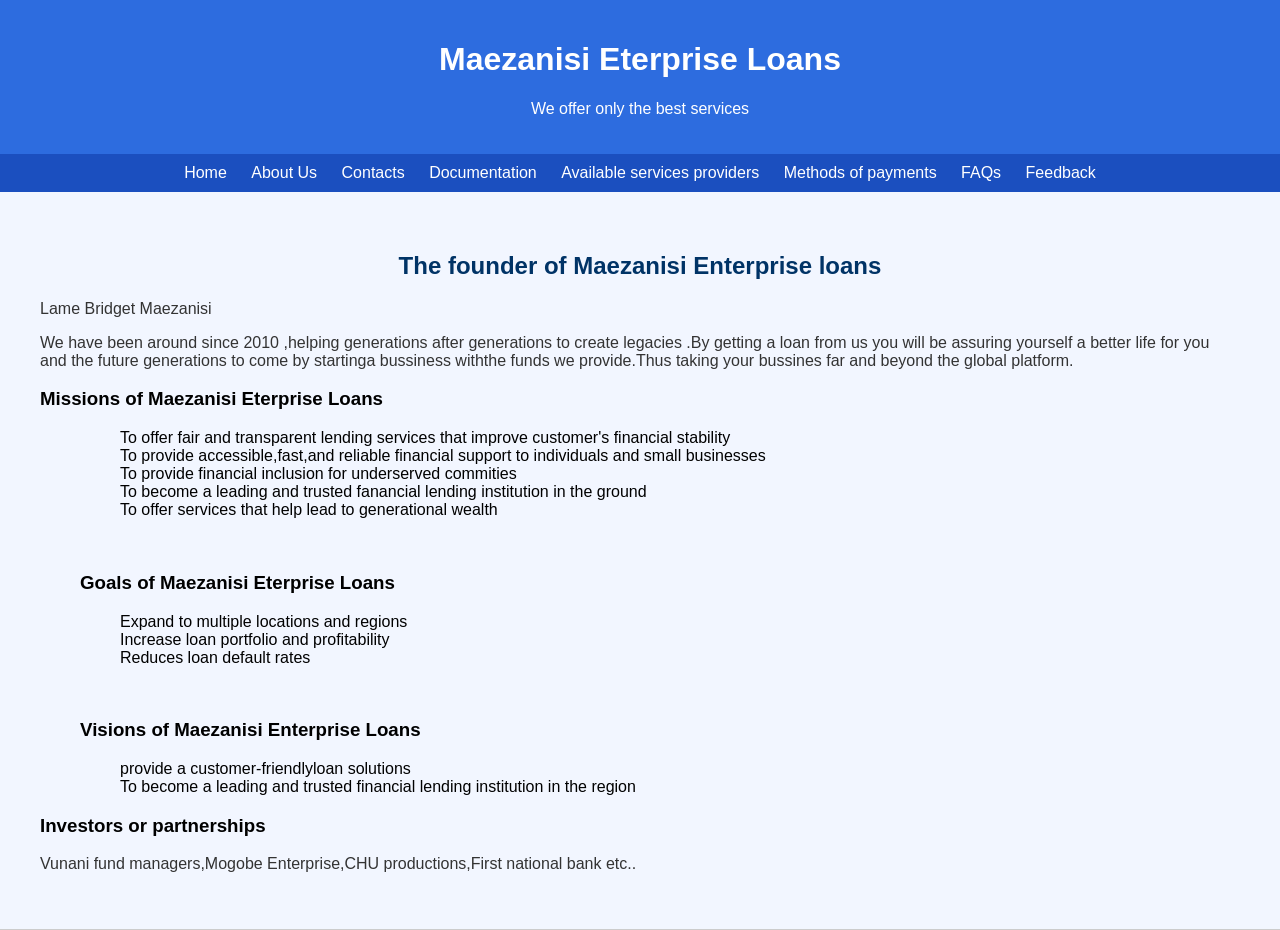
==== aboutus.html @ f271ef1f "first commit" ====
<!DOCTYPE html>
<html lang="en">
<head>
    <meta charset="UFT-8">
    <title>Maezanisi Enterprise Loans</title>
    <link rel="stylesheet" href="style.css">
</head>
<body>
<!--header section-->
<header>
   <h1>Maezanisi Eterprise Loans</h1>
   <p>We offer only the best services</p>
</header>
<!--navigation-->
<nav>
   <a href="index.html">Home</a>
   <a href="aboutus.html">About Us</a>
   <a href="contact.html">Contacts</a>
   <a href="documentation.html">Documentation</a>
   <a href="availableservicesproviders.html">Available services providers</a>
   <a href="methodsofpayments.html">Methods of payments</a>
   <a href="fqa.html">FAQs</a>
   <a href="feedback.html">Feedback</a>
   
</nav>
<!--main content-->
<main>
    <section>
    <h2>The founder of Maezanisi Enterprise loans</h2>
    <p>Lame Bridget Maezanisi</p> 
    <p>We have been around since 2010 ,helping generations after generations to create legacies .By getting a loan from us you will be assuring yourself a better life for you and the future generations to come by startinga bussiness withthe funds we provide.Thus taking your bussines far and beyond the global platform. </p>

<div>
    <h3>Missions of Maezanisi Eterprise Loans</h3>
    <ol>
        <ul>To offer fair and transparent lending services that improve customer's financial stability</ul>
        <ul>To provide accessible,fast,and reliable financial support to individuals and small businesses</ul>
        <ul>To provide financial inclusion for underserved commities</ul>
        <ul>To become a leading and trusted fanancial lending institution in the ground</ul>
        <ul>To offer services that help lead to generational wealth</ul>
    </ol>
    <br>

    <ol>
    <h3>Goals of Maezanisi Eterprise Loans</h3>
        <ul>Expand to multiple locations and regions</ul>
        <ul>Increase loan portfolio and profitability</ul>
        <ul>Reduces loan default rates </ul>
    </ol>
</br>

    <ol>
    <h3>Visions of Maezanisi Enterprise Loans</h3>
        <ul>provide a customer-friendlyloan solutions</ul>
        <ul>To become a leading and trusted financial lending institution in the region</ul>
    </ol>
</div>

    <content> 
    <h3>Investors or partnerships</h3>
        <p>Vunani fund managers,Mogobe Enterprise,CHU productions,First national bank etc..</p>
    </content>
</main>
</section>
</body>
</html>
---- style.css ----
/* Global Styles */
body {
  font-family: Arial, Helvetica, sans-serif;
  background-color: #f4f9f4; /* light background for readability */
  color: #000000; /* black text for clarity */
  margin: 0;
  padding: 0;
}

/* Header */
header {
  background: #2d6cdf;
  color: white;
  padding: 20px;
  text-align: center;
}



/* Navigation */
        nav {
            background-color: #1b4fbf;
            padding: 10px;
            text-align: center;
        }

        nav a {
            color: white;
            text-decoration: none;
            margin: 0 10px;
        }

        nav a:hover {
            text-decoration: underline;
        }

/* Buttons */
button {
  background-color: #006400; /* dark green */
  color: #ffffff;
  border: none;
  padding: 10px 20px;
  margin: 10px;
  cursor: pointer;
  border-radius: 4px;
  transition: background-color 0.3s ease;
}
button:hover {
  background-color: #003366; /* switch to blue on hover */
}

/* Sections */
section {
  padding: 40px;
  border-bottom: 1px solid #cccccc;
}
section h2 {
  color: #003366; /* blue headings */
}
section p {
  color: #333333; /* dark gray for readability */
}

/* Footer */
footer {
  background-color: #000000;
  color: #00cc66; /* green text for footer */
  text-align: center;
  padding: 20px;
}

        body {
            font-family: Arial, sans-serif;
            background-color: #f2f6ff;
            margin: 0;
            padding: 0;
        }

        /* Header */
        header {
            background-color: #2d6cdf;
            color: white;
            text-align: center;
            padding: 20px;
        }

        /* Navigation */
        nav {
            background-color: #1b4fbf;
            padding: 10px;
            text-align: center;
        }

        nav a {
            color: white;
            text-decoration: none;
            margin: 0 10px;
        }

        nav a:hover {
            text-decoration: underline;
        }

        /* Form Container */
        .container {
            width: 400px;
            margin: 50px auto;
            background: white;
            padding: 20px;
            border-radius: 10px;
            box-shadow: 0 0 10px rgba(0,0,0,0.1);
        }

        h2 {
            text-align: center;
        }

        input,
        select,
        textarea {
            width: 100%;
            padding: 10px;
            margin: 8px 0;
            border-radius: 5px;
            border: 1px solid #ccc;
            box-sizing: border-box;
        }

        button {
            width: 100%;
            padding: 10px;
            background-color: #2d6cdf;
            color: white;
            border: none;
            border-radius: 5px;
            cursor: pointer;
        }

        button:hover {
            background-color: #1b4fbf;
        }

        /* General Page Styling */
body {
    font-family: Arial, sans-serif;
    background-color: #f2f6ff;
    margin: 0;
    padding: 0;
}

/* Header */
header {
    background-color: #2d6cdf;
    color: white;
    text-align: center;
    padding: 20px;
}

/* Navigation */
nav {
    background-color: #1b4fbf;
    padding: 10px;
    text-align: center;
}

nav a {
    color: white;
    text-decoration: none;
    margin: 0 10px;
}

nav a:hover {
    text-decoration: underline;
}

/* Form Container */
.container {
    width: 400px;
    margin: 50px auto;
    background-color: white;
    padding: 20px;
    border-radius: 10px;
    box-shadow: 0 0 10px rgba(0, 0, 0, 0.1);
}

/* Heading */
h2 {
    text-align: center;
}

/* Form Elements */
input,
select,
textarea {
    width: 100%;
    padding: 10px;
    margin: 8px 0;
    border-radius: 5px;
    border: 1px solid #ccc;
    box-sizing: border-box;
}

/* Button */
button {
    width: 100%;
    padding: 10px;
    background-color: #2d6cdf;
    color: white;
    border: none;
    border-radius: 5px;
    cursor: pointer;
    font-size: 16px;
}

button:hover {
    background-color: #1b4fbf;
}
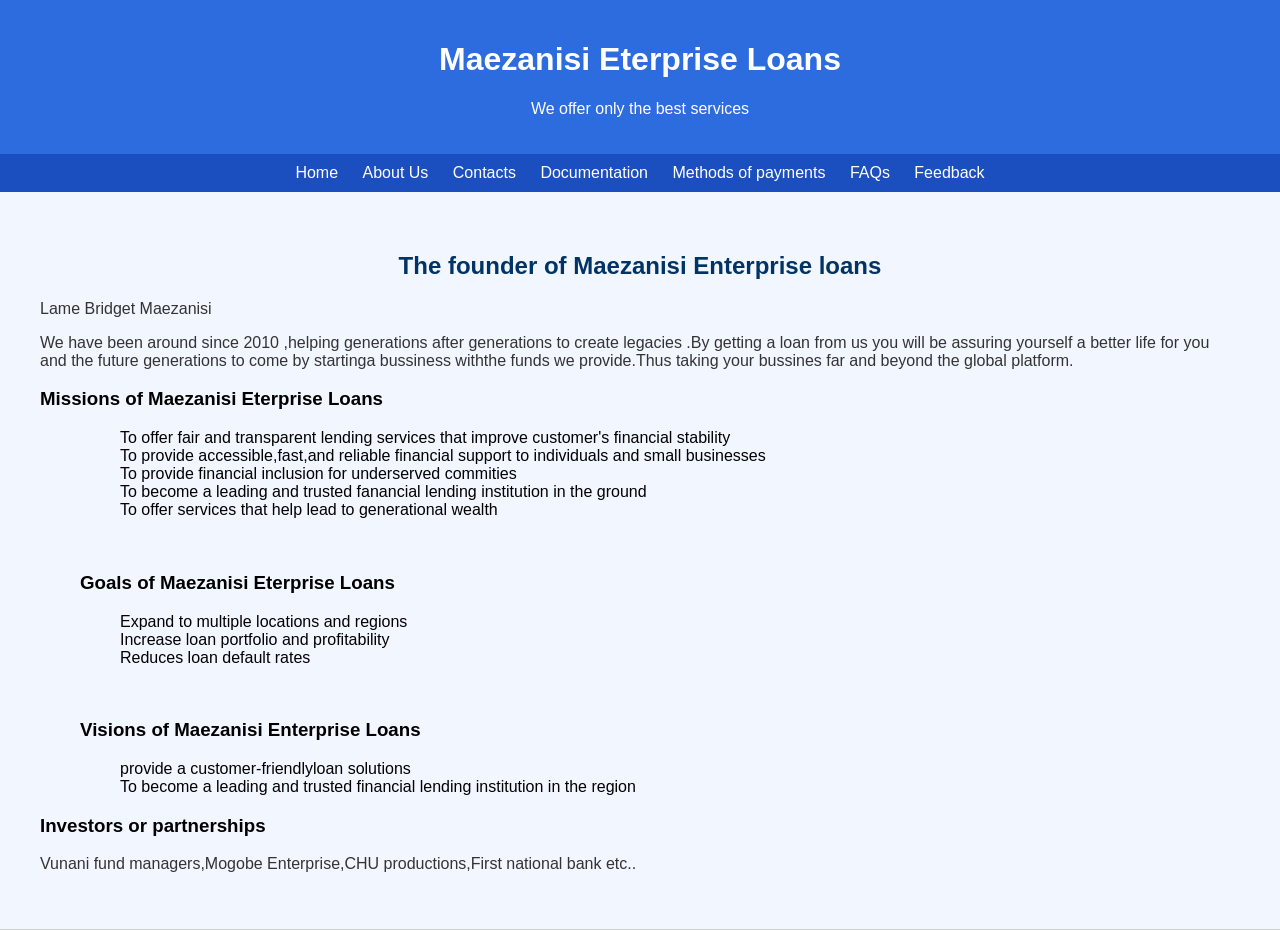
==== commit 97832163: "Remove redundant service providers and navlinks" ====
--- a/aboutus.html
+++ b/aboutus.html
@@ -17,7 +17,6 @@
    <a href="aboutus.html">About Us</a>
    <a href="contact.html">Contacts</a>
    <a href="documentation.html">Documentation</a>
-   <a href="availableservicesproviders.html">Available services providers</a>
    <a href="methodsofpayments.html">Methods of payments</a>
    <a href="fqa.html">FAQs</a>
    <a href="feedback.html">Feedback</a>
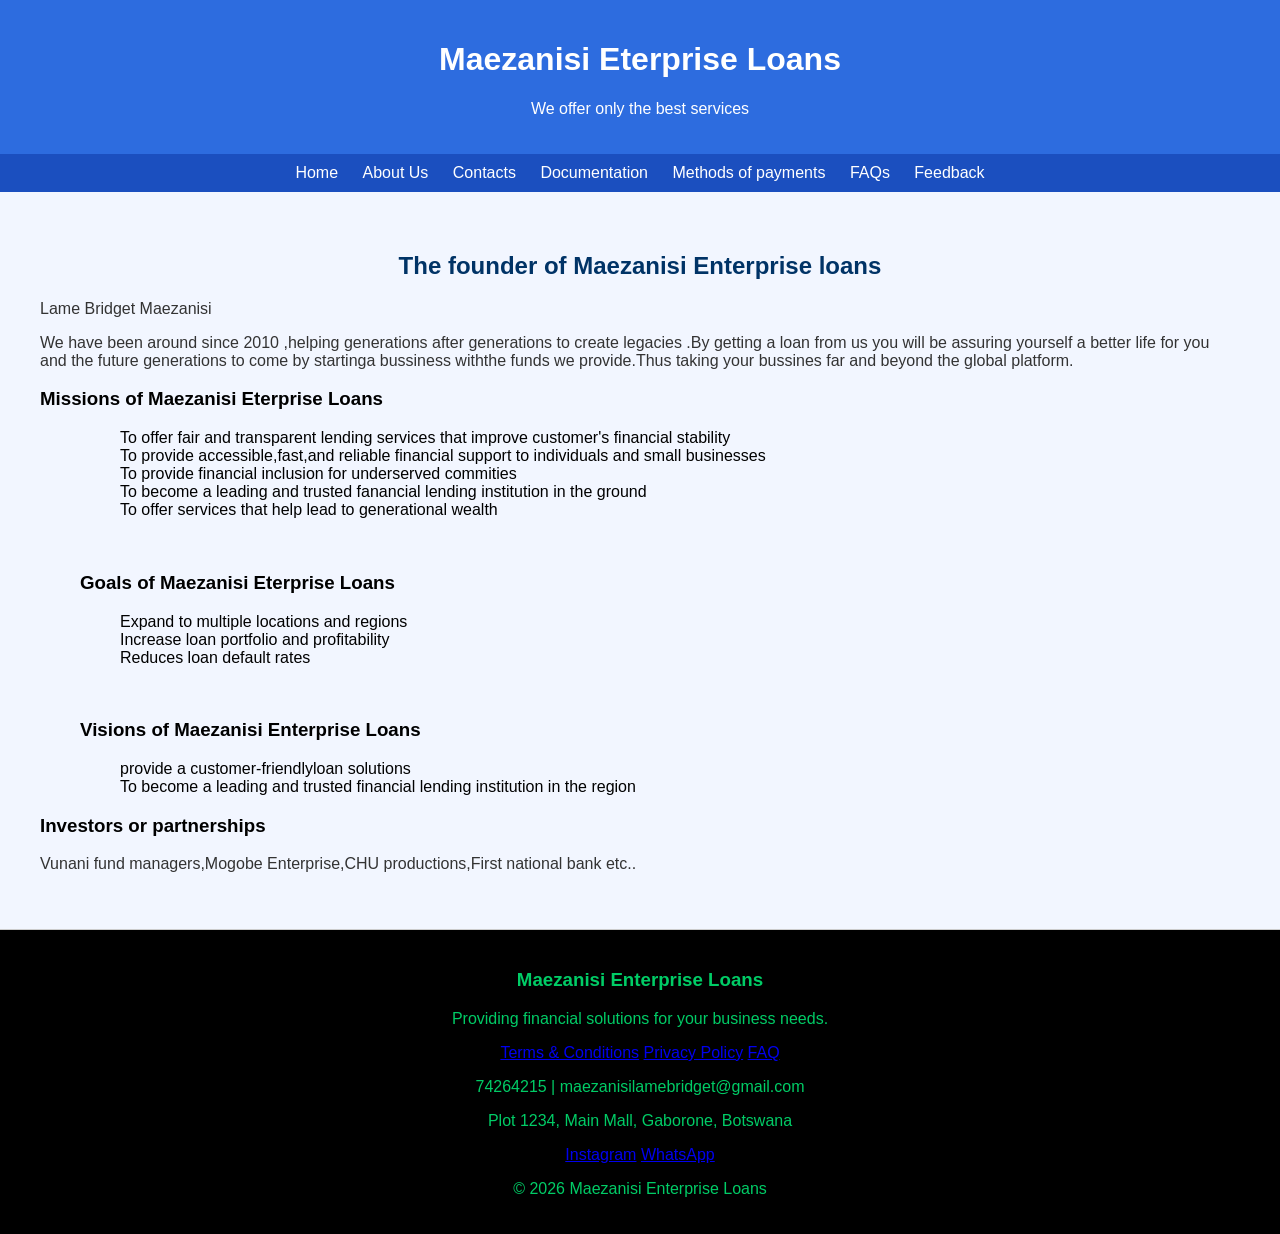
==== commit 0f6fa9ee: "i have added footer and logo in all files" ====
--- a/aboutus.html
+++ b/aboutus.html
@@ -4,6 +4,7 @@
     <meta charset="UFT-8">
     <title>Maezanisi Enterprise Loans</title>
     <link rel="stylesheet" href="style.css">
+    <link rel="icon" type="image (21)/jpg" href="c:\Users\samem\Downloads\shared image (21).jpg">
 </head>
 <body>
 <!--header section-->
@@ -61,5 +62,33 @@
     </content>
 </main>
 </section>
+
+<!-- Footer -->
+<footer class="site-footer">
+  <div class="footer-container">
+    <div class="footer-about">
+      <h3>Maezanisi Enterprise Loans</h3>
+      <p>Providing financial solutions for your business needs.</p>
+    </div>
+
+    <div class="footer-links">
+      <a href="terms.html">Terms & Conditions</a> 
+      <a href="privacy.html">Privacy Policy</a> 
+      <a href="faq.html">FAQ</a>
+    </div>
+
+    <div class="footer-contact">
+      <p>74264215 | maezanisilamebridget@gmail.com</p>
+      <p>Plot 1234, Main Mall, Gaborone, Botswana</p>
+    </div>
+
+    <div class="footer-social">
+      <a href="#">Instagram</a> 
+      <a href="#">WhatsApp</a> 
+    </div>
+  </div>
+  <p class="footer-copy">&copy; 2026 Maezanisi Enterprise Loans</p>
+</footer>
+
 </body>
 </html>
